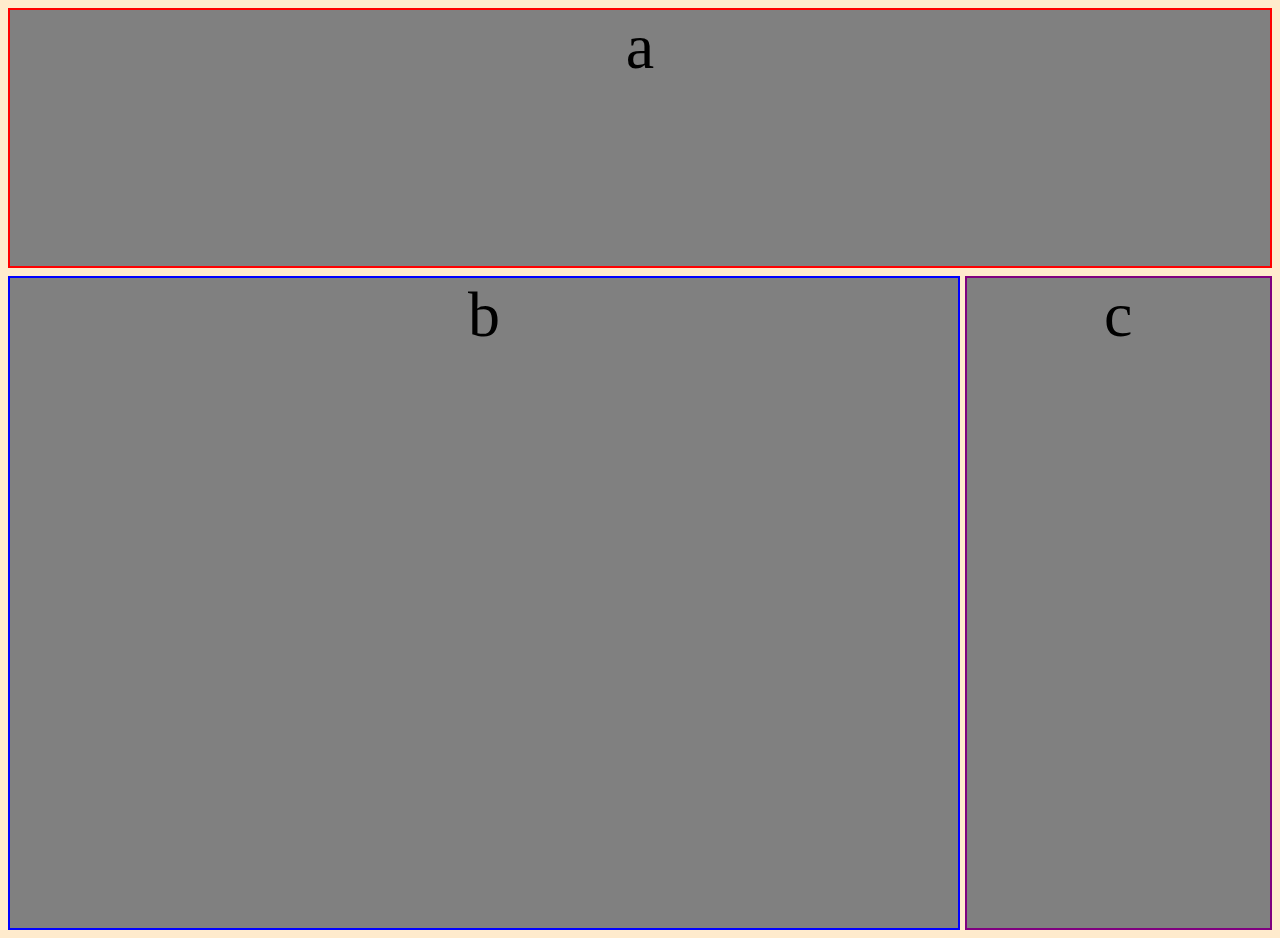
==== medial-queries1/index.html @ 54f2f247 "setting up the sizes, borders and bg colors" ====
<!DOCTYPE html>
<html lang="en" dir="ltr">
  <head>
    <meta charset="utf-8">
    <title>Media Queries 1</title>
    <link rel="stylesheet" href="main.css">
  </head>
  <body>
    <div class="container">
      <div class="a">a</div>
      <div class="b">b</div>
      <div class="c">c</div>
    </div>
  </body>
</html>
---- medial-queries1/main.css ----
body {
  background: blanchedalmond;
}


.container {
  display: flex;
  flex-wrap: wrap;
  justify-content: space-between;
}

.a {
  height: 4em;
  width: 100%;
  text-align: center;
  font-size: 4em;
  border: 2px red solid;
  background-color: gray;
  margin-bottom: 8px;
}

.b {
  
  height: 650px;
  width: 75%;
  text-align: center;
  font-size: 4em;
  border: 2px blue solid;
  background-color: gray;
}

.c {
  height: 650px;
  width: 24%;
  text-align: center;
  font-size: 4em;
  border: 2px purple solid;
  background-color: gray;
}

@media (min-width: 600px) {

}
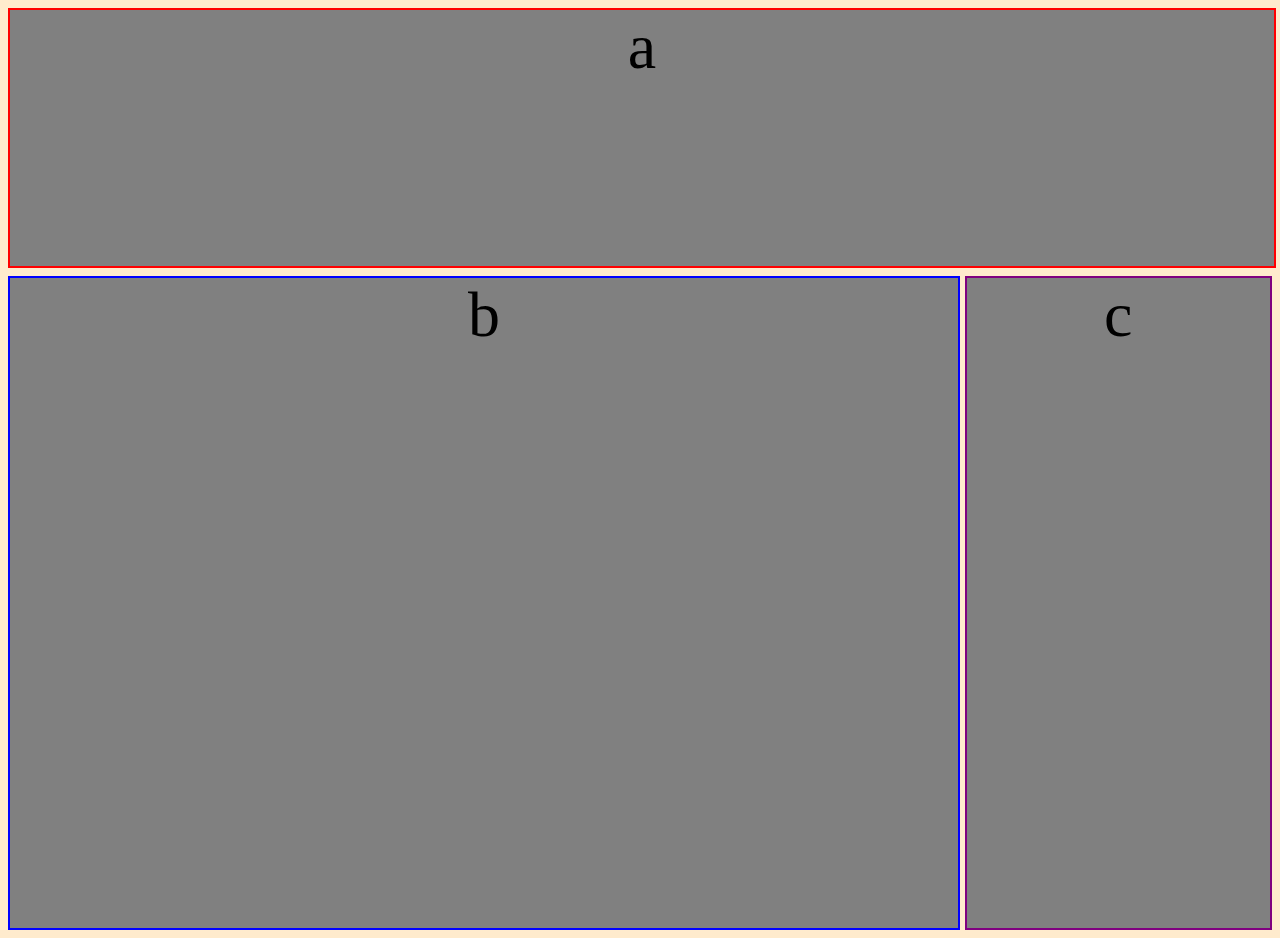
==== commit c62169b3: "viewport was the problem..................... for this whole time........... please give us the bugl" ====
--- a/medial-queries1/index.html
+++ b/medial-queries1/index.html
@@ -2,6 +2,7 @@
 <html lang="en" dir="ltr">
   <head>
     <meta charset="utf-8">
+    <meta name="viewport" content="width=device-width, initial-scale=1.0">
     <title>Media Queries 1</title>
     <link rel="stylesheet" href="main.css">
   </head>
--- a/medial-queries1/main.css
+++ b/medial-queries1/main.css
@@ -10,8 +10,8 @@
 }
 
 .a {
-  height: 4em;
-  width: 100%;
+  min-height: 4em;
+  min-width: 100%;
   text-align: center;
   font-size: 4em;
   border: 2px red solid;
@@ -21,8 +21,8 @@
 
 .b {
   
-  height: 650px;
-  width: 75%;
+  min-height: 650px;
+  min-width: 75%;
   text-align: center;
   font-size: 4em;
   border: 2px blue solid;
@@ -30,14 +30,23 @@
 }
 
 .c {
-  height: 650px;
-  width: 24%;
+  min-height: 650px;
+  min-width: 24%;
   text-align: center;
   font-size: 4em;
   border: 2px purple solid;
   background-color: gray;
 }
 
-@media (min-width: 600px) {
+@media (max-width: 800px) {
+  .a {
+    width: 50%;
+  }
 
+  .b {
+    display: none;
+  }
+  .c {
+    max-width: 1%;
+  }
 }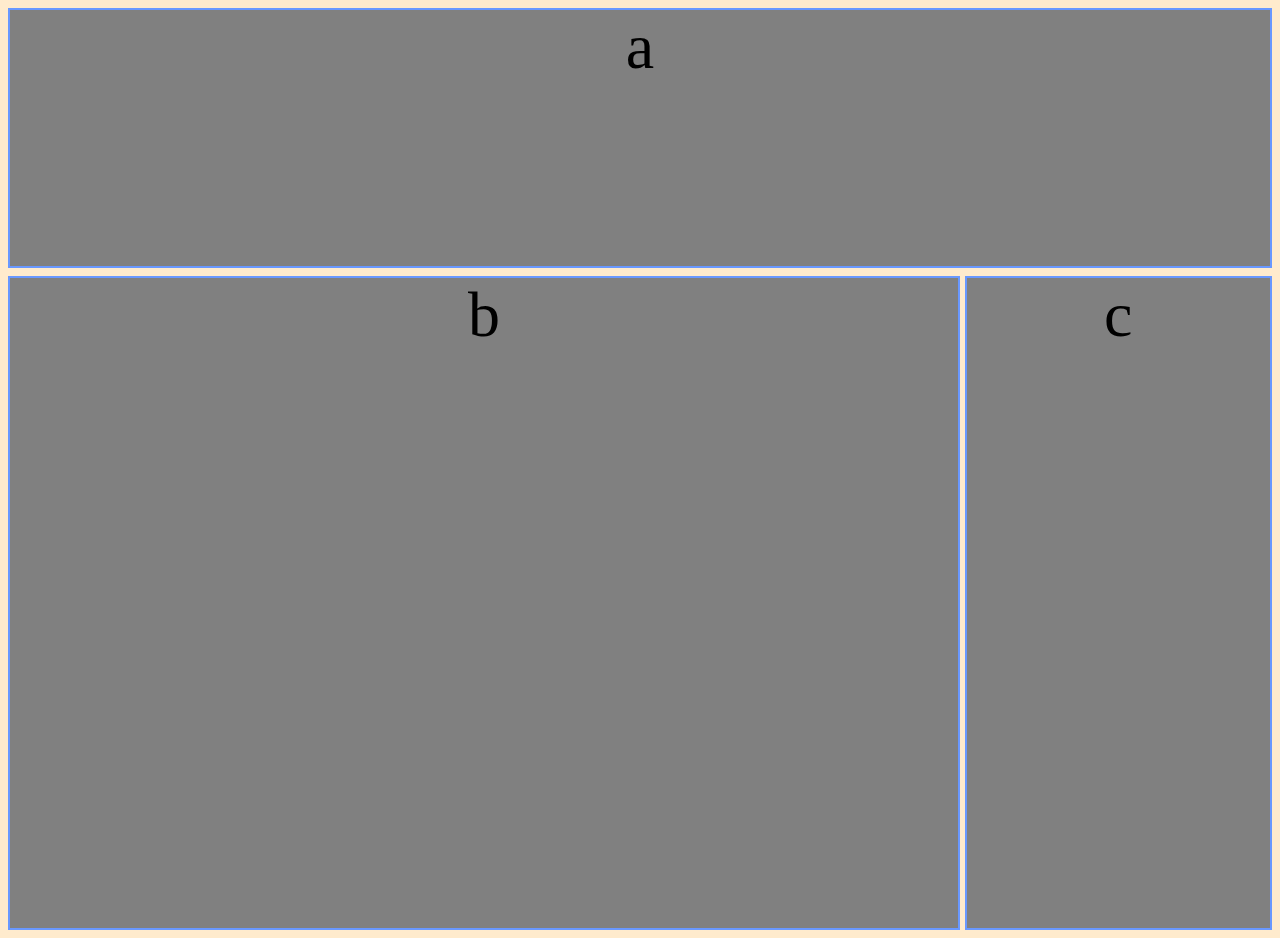
==== commit b37c89bf: "desktop version done" ====
--- a/medial-queries1/index.html
+++ b/medial-queries1/index.html
@@ -1,16 +1,19 @@
 <!DOCTYPE html>
 <html lang="en" dir="ltr">
-  <head>
-    <meta charset="utf-8">
-    <meta name="viewport" content="width=device-width, initial-scale=1.0">
-    <title>Media Queries 1</title>
-    <link rel="stylesheet" href="main.css">
-  </head>
-  <body>
-    <div class="container">
-      <div class="a">a</div>
-      <div class="b">b</div>
-      <div class="c">c</div>
-    </div>
-  </body>
-</html>
+
+<head>
+  <meta charset="utf-8">
+  <meta name="viewport" content="width=device-width, initial-scale=1.0">
+  <title>Media Queries 1</title>
+  <link rel="stylesheet" href="main.css">
+</head>
+
+<body>
+  <div class="container">
+    <div class="a">a</div>
+    <div class="b">b</div>
+    <div class="c">c</div>
+  </div>
+</body>
+
+</html>--- a/medial-queries1/main.css
+++ b/medial-queries1/main.css
@@ -9,44 +9,44 @@
   justify-content: space-between;
 }
 
-.a {
-  min-height: 4em;
-  min-width: 100%;
+.a {  
+  width: 100%;
+  height: 4em;
   text-align: center;
   font-size: 4em;
-  border: 2px red solid;
+  border: 2px rgb(105, 152, 255) solid;
   background-color: gray;
   margin-bottom: 8px;
 }
 
 .b {
-  
-  min-height: 650px;
-  min-width: 75%;
+  width: 75%;
+  height: 650px;
   text-align: center;
   font-size: 4em;
-  border: 2px blue solid;
+  border: 2px rgb(105, 152, 255) solid;
   background-color: gray;
 }
 
 .c {
-  min-height: 650px;
-  min-width: 24%;
+  width: 24%;
+  height: 650px;
   text-align: center;
   font-size: 4em;
-  border: 2px purple solid;
+  border: 2px rgb(105, 152, 255) solid;
   background-color: gray;
 }
 
-@media (max-width: 800px) {
-  .a {
-    width: 50%;
+@media (max-width: 600px) {
+  .a, .c {
+    width: 100%;
+    height: 4em;
+    margin: 14px;
   }
 
   .b {
-    display: none;
-  }
-  .c {
-    max-width: 1%;
+    width: 100%;
+    height: 650px;
+    margin: 14px;
   }
 }